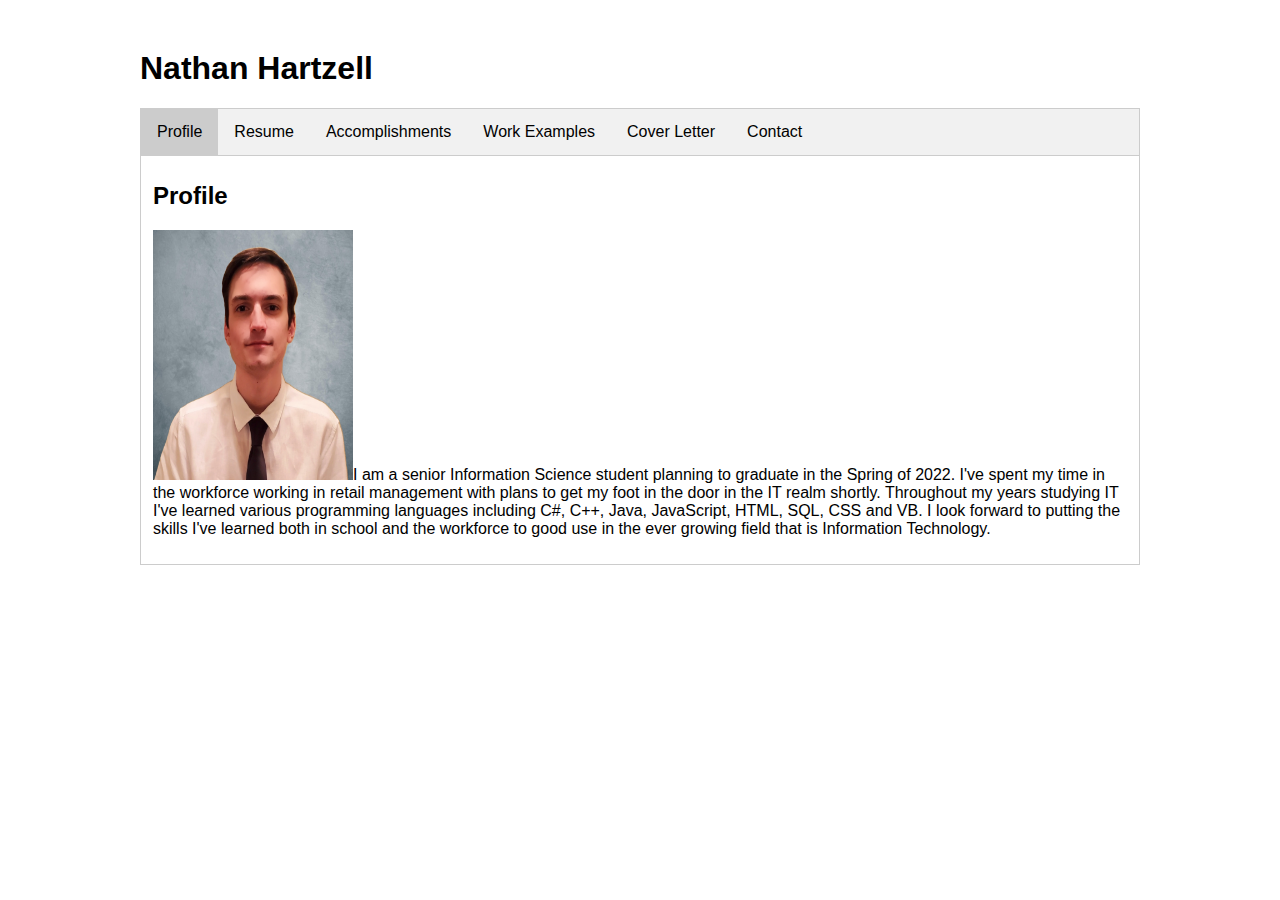
==== index.html @ 44810b0a "Update index.html" ====
<!DOCTYPE html>
<html xmlns="http://www.w3.org/1999/xhtml" lang="en" xml:lang="en">
<head>
    <meta charset="utf-8">
    <meta http-equiv="X-UA-Compatible" content="IE=edge,chrome=1">
    <title>Your Name</title>
    <meta name="description" content="Your Description">
    <meta name="keywords" content="Your, Key, Words">
    <meta name="author" content="Your Name">
    <meta name="viewport" content="width=device-width, initial-scale=1">
    <link rel="stylesheet" href="assets/style/studentportfolio.css">
</head>
<body>
    <div id="container">
        <h1>Nathan Hartzell</h1>
        <div class="tab">
            <button class="tablinks" onclick="openTab(event, 'Home')" id="defaultOpen">Profile</button>
            <button class="tablinks" onclick="openTab(event, 'Resume')">Resume</button>
            <button class="tablinks" onclick="openTab(event, 'Accomplishments')">Accomplishments</button>
            <button class="tablinks" onclick="openRedirect('workexamples.html')">Work Examples</button>
            <button class="tablinks" onclick="openTab(event, 'CoverLetter')">Cover Letter</button>
            <button class="tablinks" onclick="openTab(event, 'Contact')">Contact</button>
        </div>
        <!-- Begin Home Section -->
        <div id="Home" class="tabcontent">
              <h2>Profile</h2>
            <p><img class="pic"  src="assets/photo.jpg" width="200" height="250">I am a senior Information Science student planning to graduate in the Spring of 2022. I've spent my time in the workforce working in retail management with plans to get my foot in the door in the IT realm shortly. Throughout my years studying IT I've learned various programming languages including C#, C++, Java, JavaScript, HTML, SQL, CSS and VB. I look forward to putting the skills I've learned both in school and the workforce to good use in the ever growing field that is Information Technology.
</p>
        </div>
        <!-- Begin Skills Section -->
        <div id="Skills" class="tabcontent">
            <h2>Skills</h2>
        </div>
        <div id="Education" class="tabcontent">
          <h2>Education</h2>
        </div>
        <div id="Accomplishments" class="tabcontent">
            <h2>Accomplishments</h2>
            <ul>
                <li>Chancellor's List - Fall 2018</li>
                <li>Chancellor's List - Fall 2019</li>
                <li>Chancellor's List - Spring 2020</li>
                <li>Dean's List - Fall 2020</li>
            </ul>
        </div>        
        
        <!-- Begin Skills Section -->
        <div id="Resume" class="tabcontent">
            <h2>Resume</h2>
            <iframe src="assets/Resume.pdf" width="90%" height="900px">
    </iframe>
        </div>
        
        <div id="CoverLetter" class="tabcontent">
            <h2>Example Cover Letter</h2>
            <iframe src="assets/CoverLetter.pdf" width="90%" height="900px"></iframe>
        </div>
        <div id="Contact" class="tabcontent">
            <h2>Contact Me</h2>
            <h5>Email Address: nahartzell@ualr.edu</h5>
            <h5>Phone Number: 501-319-3779</h5>
            <div id="wufoo-zbjk33z0xd7mi8"> Fill out my <a href="https://nahzll.wufoo.com/forms/zbjk33z0xd7mi8">online form</a>. </div> <script type="text/javascript"> var zbjk33z0xd7mi8; (function(d, t) { var s = d.createElement(t), options = { 'userName':'nahzll', 'formHash':'zbjk33z0xd7mi8', 'autoResize':true, 'height':'603', 'async':true, 'host':'wufoo.com', 'header':'show', 'ssl':true }; s.src = ('https:' == d.location.protocol ?'https://':'http://') + 'secure.wufoo.com/scripts/embed/form.js'; s.onload = s.onreadystatechange = function() { var rs = this.readyState; if (rs) if (rs != 'complete') if (rs != 'loaded') return; try { zbjk33z0xd7mi8 = new WufooForm(); zbjk33z0xd7mi8.initialize(options); zbjk33z0xd7mi8.display(); } catch (e) { } }; var scr = d.getElementsByTagName(t)[0], par = scr.parentNode; par.insertBefore(s, scr); })(document, 'script'); </script>
        </div>    
</div>
<script type="text/javascript" src="assets/scripts/index.js"></script>
</body>
</html>
---- assets/style/studentportfolio.css ----
/*  body */
	
body {
	font-family: "Trebuchet MS", Arial, Helvetica, sans-serif;
	/*background-color: #666;*/
	}

#container {
	width: 1000px;
	margin-right: auto;
	margin-left: auto;
	margin-top: 50px;
	margin-bottom: 50px;
}

p {
	margin-bottom: 20px;
	}

.listmargin  {
	margin-bottom: 20px;
}	

.img-style-1 {
	float: left;
	margin-right: 10px;
    margin-bottom: 10px;
	padding: 5px;
	border: 1px solid #CCC;
}	
	
/* tutorial styles */

/* tabs */

/* Style the tab */
.tab {
    overflow: hidden;
    border: 1px solid #ccc;
    background-color: #f1f1f1;
}

/* Style the buttons inside the tab */
.tab button {
    background-color: inherit;
    float: left;
    border: none;
    outline: none;
    cursor: pointer;
    padding: 14px 16px;
    transition: 0.3s;
    font-size: 16px;
}

/* Change background color of buttons on hover */
.tab button:hover {
    background-color: #ddd;
}

/* Create an active/current tablink class */
.tab button.active {
    background-color: #ccc;
}

/* Style the tab content */
.tabcontent {
    display: none;
    padding: 6px 12px;
    border: 1px solid #ccc;
    border-top: none;
}

.tabcontent {
    animation: fadeEffect 1s; /* Fading effect takes 1 second */
}

/* Go from zero to full opacity */
@keyframes fadeEffect {
    from {opacity: 0;}
    to {opacity: 1;}
}
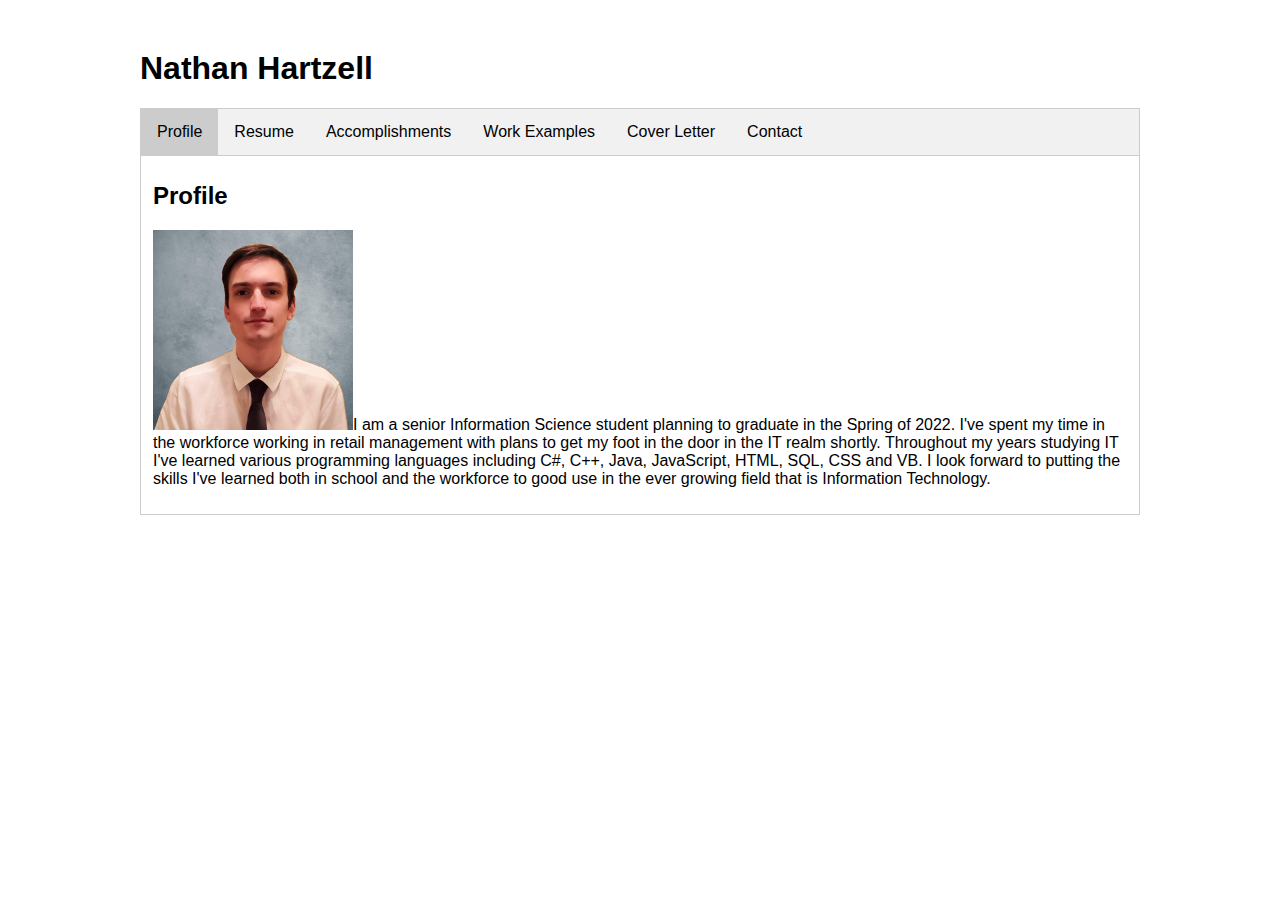
==== commit b1d046fe: "Update index.html" ====
--- a/index.html
+++ b/index.html
@@ -24,7 +24,7 @@
         <!-- Begin Home Section -->
         <div id="Home" class="tabcontent">
               <h2>Profile</h2>
-            <p><img class="pic"  src="assets/photo.jpg" width="200" height="250">I am a senior Information Science student planning to graduate in the Spring of 2022. I've spent my time in the workforce working in retail management with plans to get my foot in the door in the IT realm shortly. Throughout my years studying IT I've learned various programming languages including C#, C++, Java, JavaScript, HTML, SQL, CSS and VB. I look forward to putting the skills I've learned both in school and the workforce to good use in the ever growing field that is Information Technology.
+            <p><img class="pic"  src="assets/photo.jpg" width="200" height="200">I am a senior Information Science student planning to graduate in the Spring of 2022. I've spent my time in the workforce working in retail management with plans to get my foot in the door in the IT realm shortly. Throughout my years studying IT I've learned various programming languages including C#, C++, Java, JavaScript, HTML, SQL, CSS and VB. I look forward to putting the skills I've learned both in school and the workforce to good use in the ever growing field that is Information Technology.
 </p>
         </div>
         <!-- Begin Skills Section -->
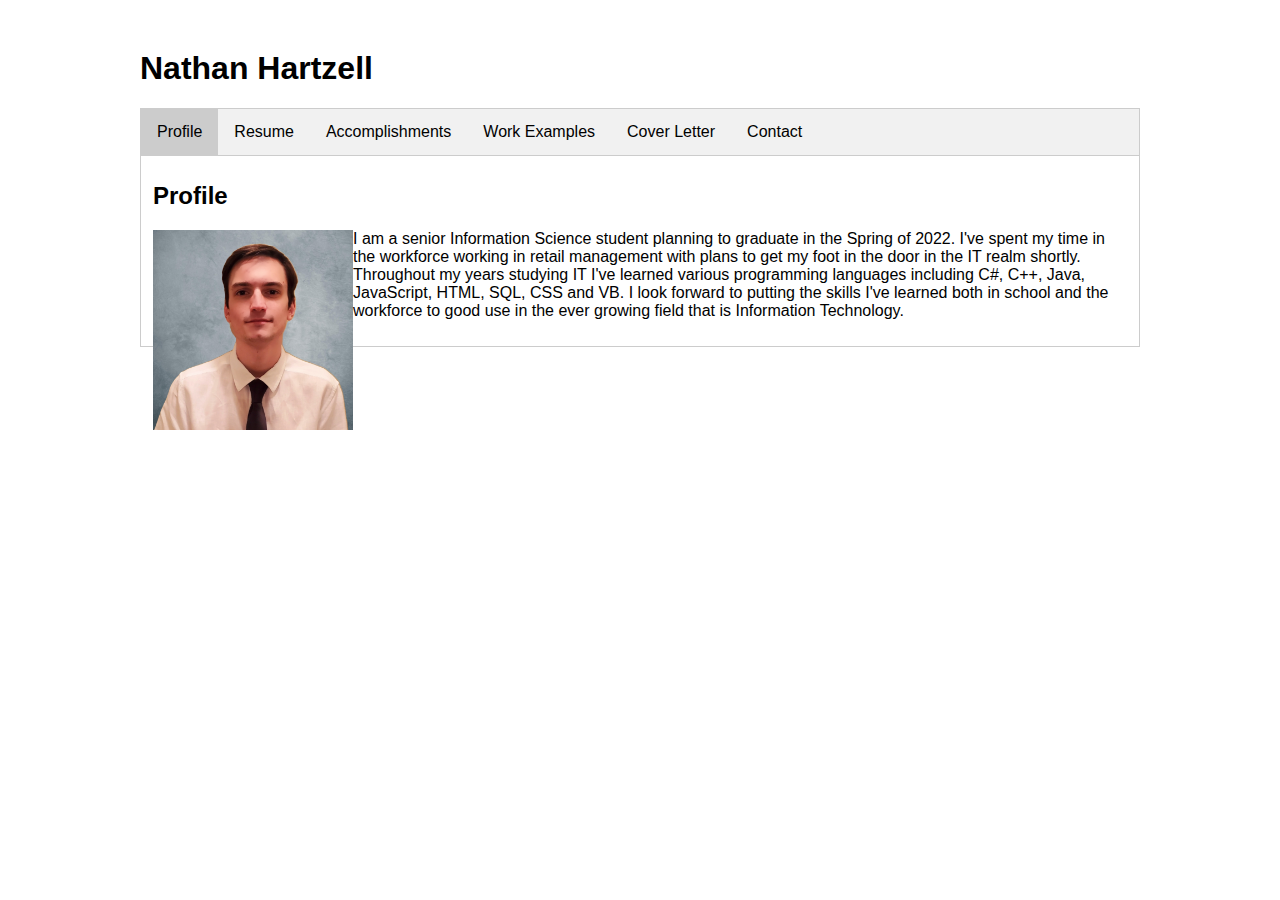
==== commit bcd21a6c: "Update index.html" ====
--- a/index.html
+++ b/index.html
@@ -24,7 +24,7 @@
         <!-- Begin Home Section -->
         <div id="Home" class="tabcontent">
               <h2>Profile</h2>
-            <p><img class="pic"  src="assets/photo.jpg" width="200" height="200">I am a senior Information Science student planning to graduate in the Spring of 2022. I've spent my time in the workforce working in retail management with plans to get my foot in the door in the IT realm shortly. Throughout my years studying IT I've learned various programming languages including C#, C++, Java, JavaScript, HTML, SQL, CSS and VB. I look forward to putting the skills I've learned both in school and the workforce to good use in the ever growing field that is Information Technology.
+            <p><img class="pic"  src="assets/photo.jpg" style="float:left;width:200px;height:200px;">I am a senior Information Science student planning to graduate in the Spring of 2022. I've spent my time in the workforce working in retail management with plans to get my foot in the door in the IT realm shortly. Throughout my years studying IT I've learned various programming languages including C#, C++, Java, JavaScript, HTML, SQL, CSS and VB. I look forward to putting the skills I've learned both in school and the workforce to good use in the ever growing field that is Information Technology.
 </p>
         </div>
         <!-- Begin Skills Section -->
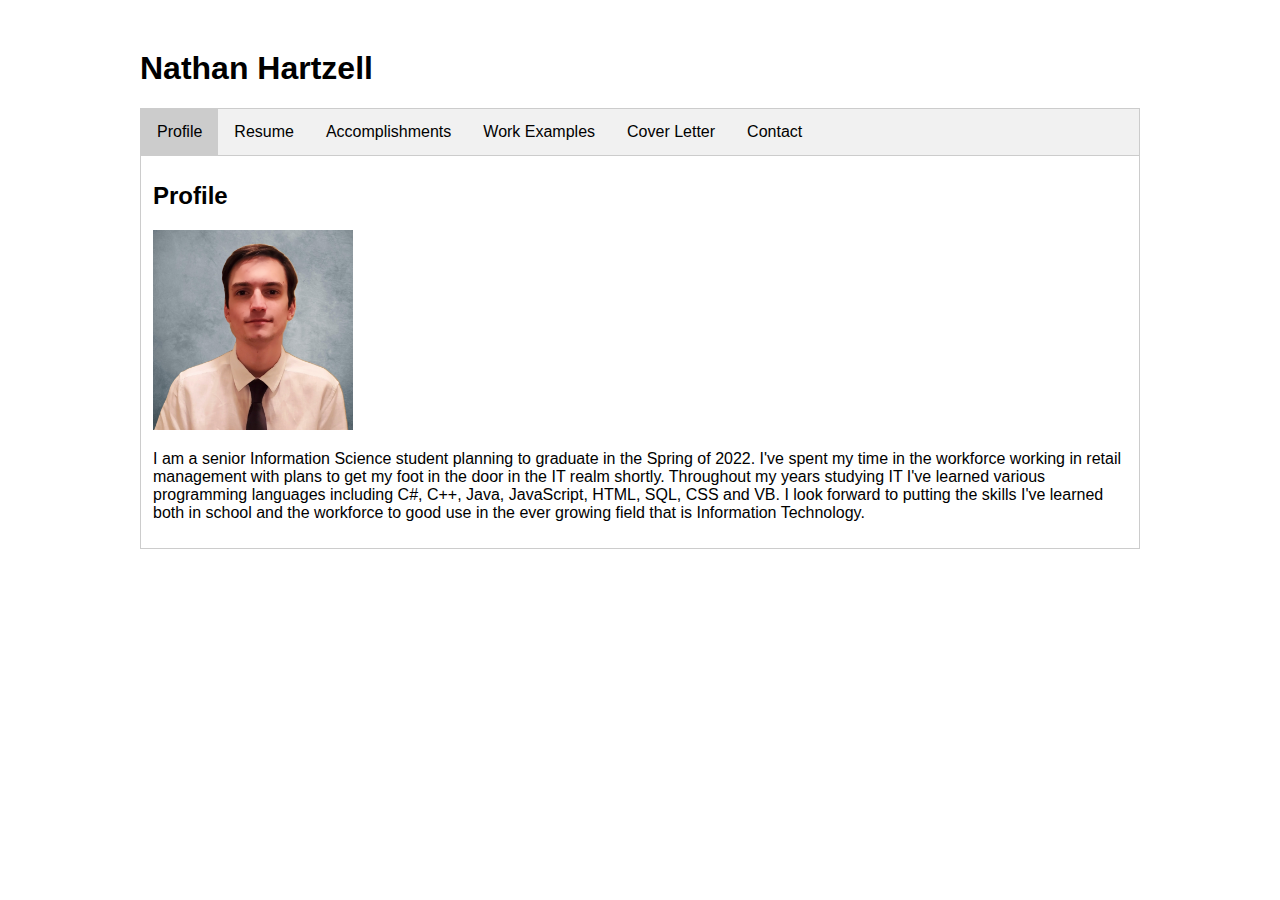
==== commit 566af815: "Update index.html" ====
--- a/index.html
+++ b/index.html
@@ -24,7 +24,8 @@
         <!-- Begin Home Section -->
         <div id="Home" class="tabcontent">
               <h2>Profile</h2>
-            <p><img class="pic"  src="assets/photo.jpg" style="float:left;width:200px;height:200px;">I am a senior Information Science student planning to graduate in the Spring of 2022. I've spent my time in the workforce working in retail management with plans to get my foot in the door in the IT realm shortly. Throughout my years studying IT I've learned various programming languages including C#, C++, Java, JavaScript, HTML, SQL, CSS and VB. I look forward to putting the skills I've learned both in school and the workforce to good use in the ever growing field that is Information Technology.
+            <img class="center"  src="assets/photo.jpg" style="width:200px;height:200px;">
+            <p>I am a senior Information Science student planning to graduate in the Spring of 2022. I've spent my time in the workforce working in retail management with plans to get my foot in the door in the IT realm shortly. Throughout my years studying IT I've learned various programming languages including C#, C++, Java, JavaScript, HTML, SQL, CSS and VB. I look forward to putting the skills I've learned both in school and the workforce to good use in the ever growing field that is Information Technology.
 </p>
         </div>
         <!-- Begin Skills Section -->
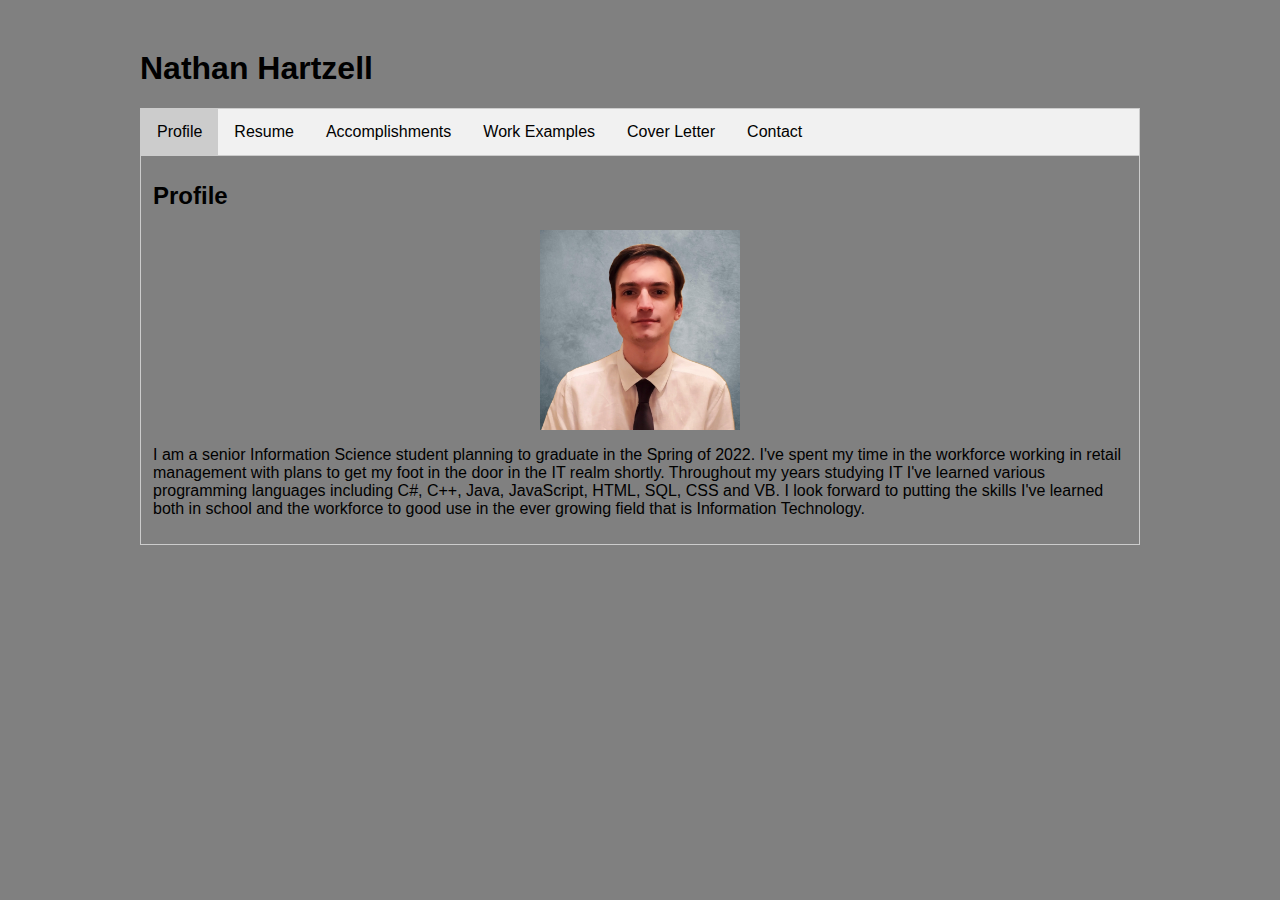
==== commit e95168f4: "Update index.html" ====
--- a/index.html
+++ b/index.html
@@ -11,6 +11,7 @@
     <link rel="stylesheet" href="assets/style/studentportfolio.css">
 </head>
 <body>
+    <body style="background-color:grey;">
     <div id="container">
         <h1>Nathan Hartzell</h1>
         <div class="tab">
--- a/assets/style/studentportfolio.css
+++ b/assets/style/studentportfolio.css
@@ -2,7 +2,6 @@
 	
 body {
 	font-family: "Trebuchet MS", Arial, Helvetica, sans-serif;
-	/*background-color: #666;*/
 	}
 
 #container {
@@ -74,6 +73,12 @@
     animation: fadeEffect 1s; /* Fading effect takes 1 second */
 }
 
+img {
+  display: block;
+  margin-left: auto;
+  margin-right: auto;
+}
+
 /* Go from zero to full opacity */
 @keyframes fadeEffect {
     from {opacity: 0;}
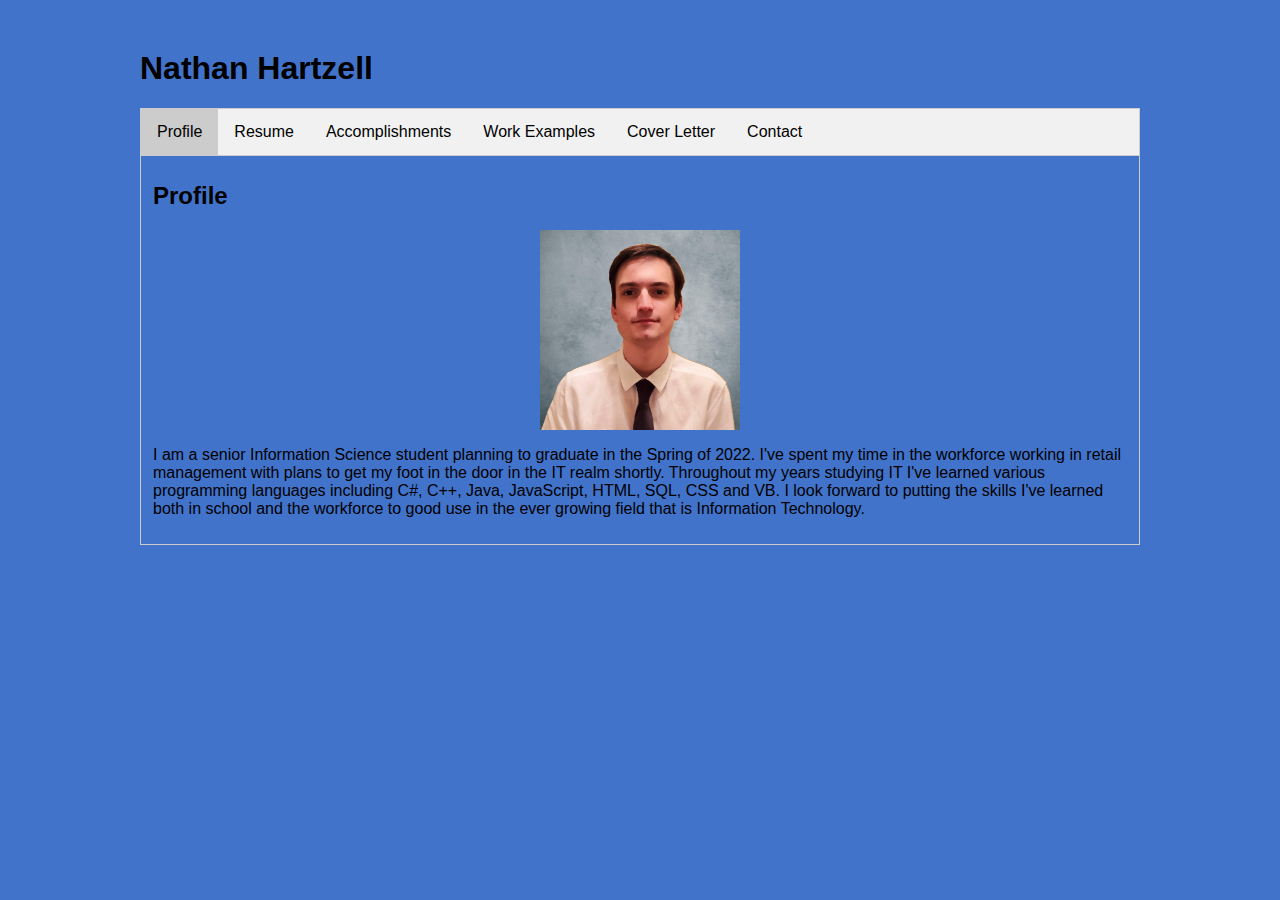
==== commit 7399670c: "Update index.html" ====
--- a/index.html
+++ b/index.html
@@ -11,7 +11,7 @@
     <link rel="stylesheet" href="assets/style/studentportfolio.css">
 </head>
 <body>
-    <body style="background-color:grey;">
+    <body style="background-color:#4273CB;">
     <div id="container">
         <h1>Nathan Hartzell</h1>
         <div class="tab">
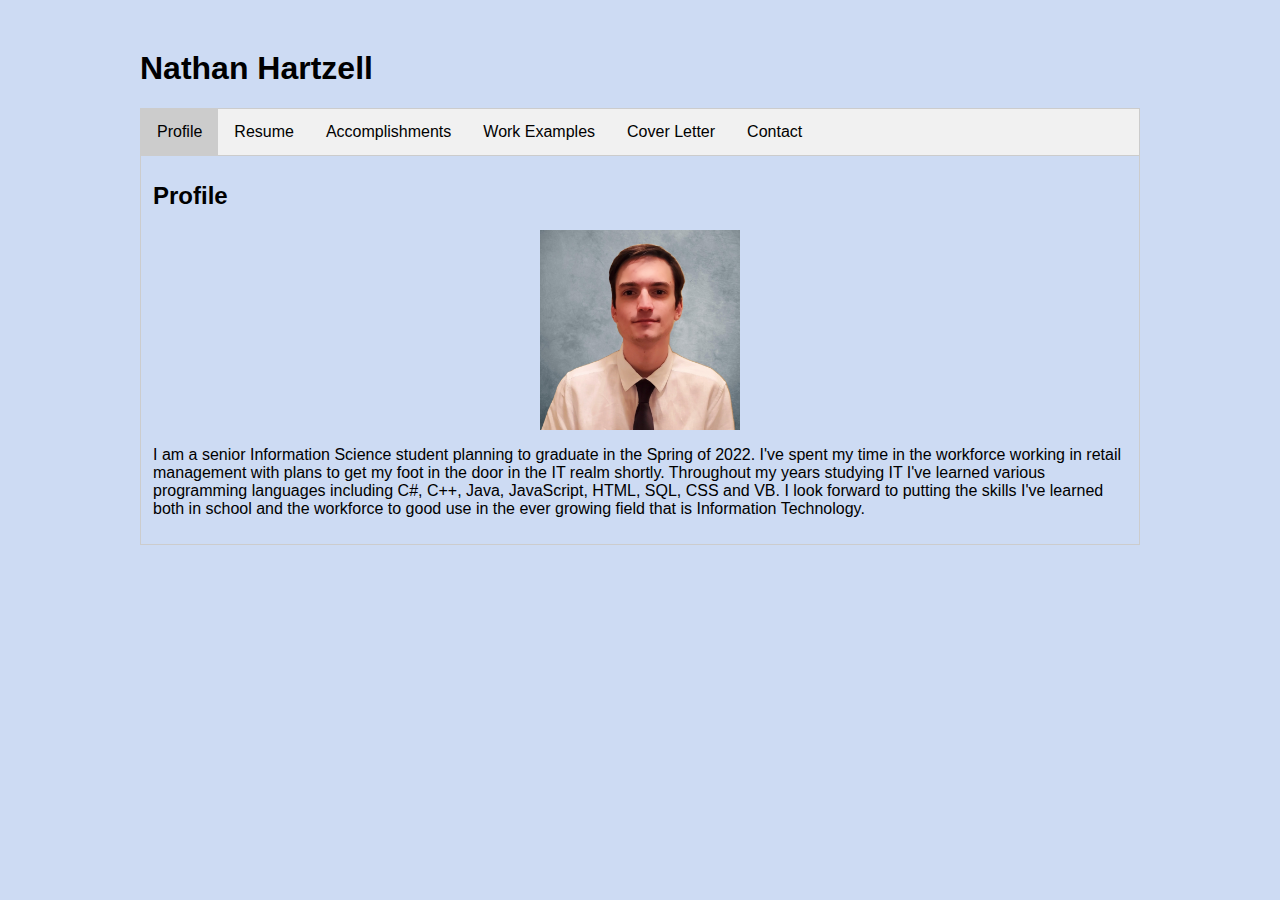
==== commit f332acde: "Update index.html" ====
--- a/index.html
+++ b/index.html
@@ -11,7 +11,7 @@
     <link rel="stylesheet" href="assets/style/studentportfolio.css">
 </head>
 <body>
-    <body style="background-color:#4273CB;">
+    <body style="background-color:#CDDBF3;">
     <div id="container">
         <h1>Nathan Hartzell</h1>
         <div class="tab">
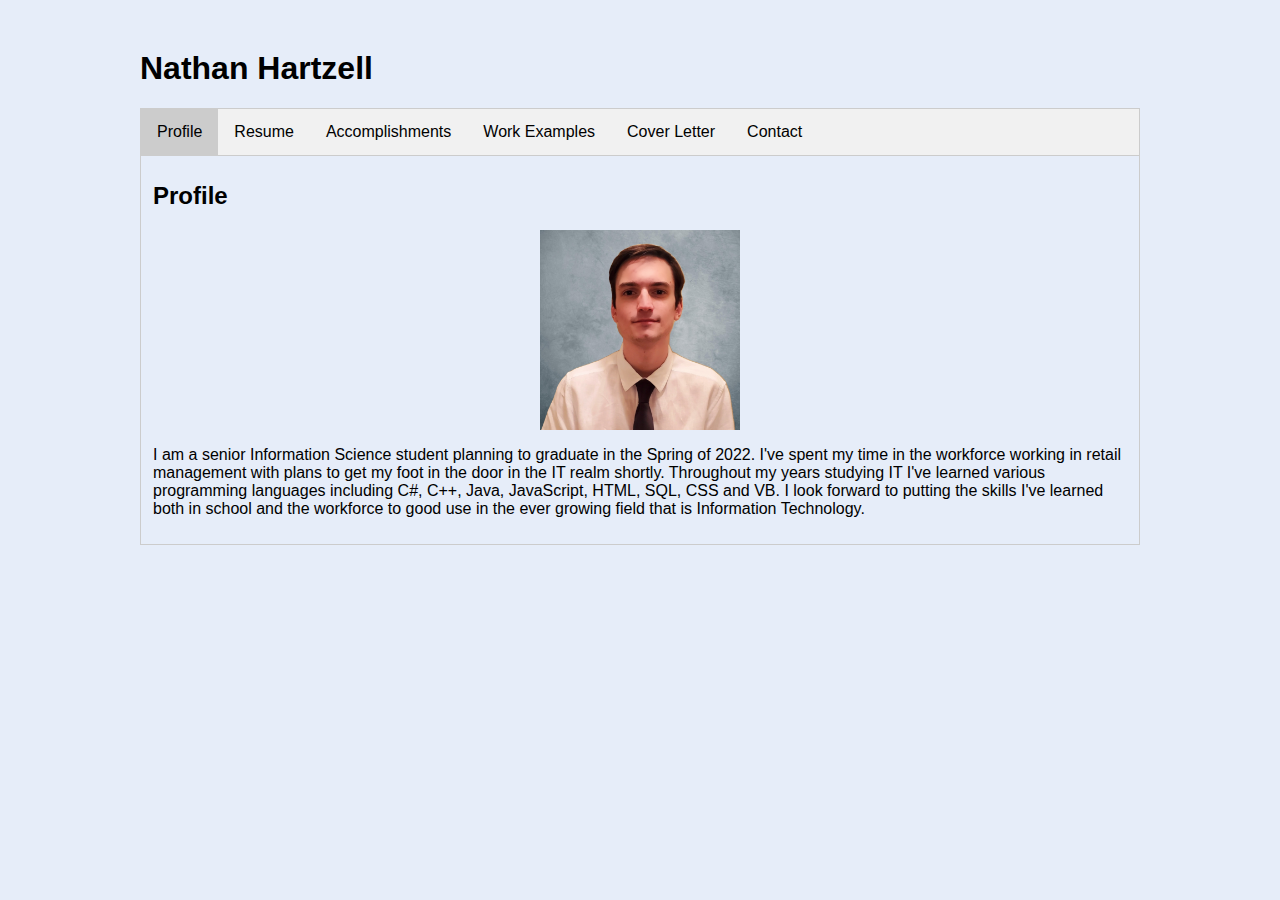
==== commit d9936d85: "Update index.html" ====
--- a/index.html
+++ b/index.html
@@ -11,7 +11,7 @@
     <link rel="stylesheet" href="assets/style/studentportfolio.css">
 </head>
 <body>
-    <body style="background-color:#CDDBF3;">
+    <body style="background-color:#E6EDF9;">
     <div id="container">
         <h1>Nathan Hartzell</h1>
         <div class="tab">
